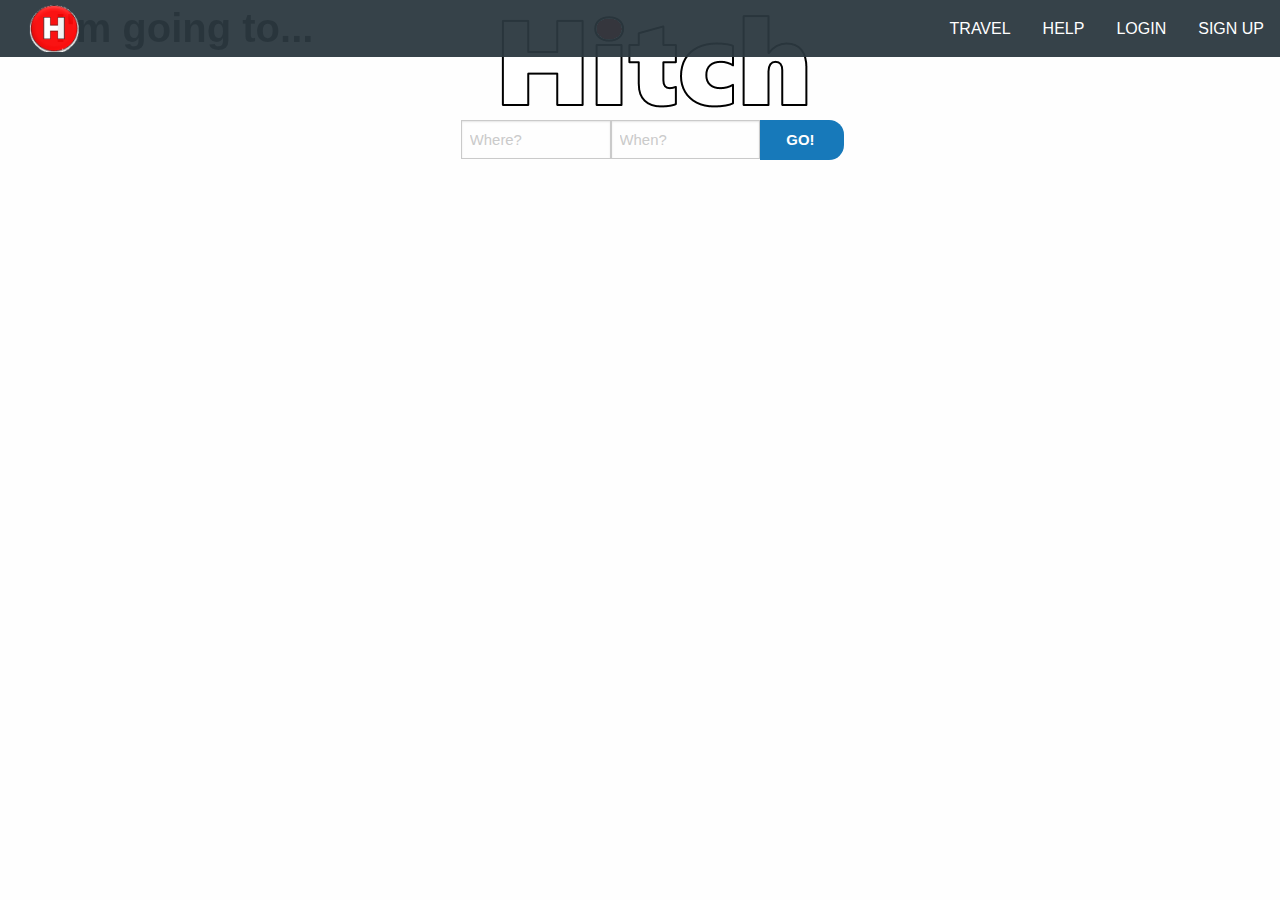
==== index.html @ e04defb3 "First commit" ====
<!doctype html>
<html class="no-js" lang="en" dir="ltr">
  <head>
    <meta charset="utf-8">
    <meta http-equiv="x-ua-compatible" content="ie=edge">
    <meta name="viewport" content="width=device-width, initial-scale=1.0">
    <title>Hitch</title>
    <link rel="stylesheet" href="css/foundation.min.css">
    <link rel="stylesheet" href="css/app.css">
  </head>

<!-- NavBar Modded from: http://codepen.io/lbeyers/pen/yMYpPb -->
  <div class="off-canvas position-right" id="offCanvasRight" data-off-canvas>

    <ul class="vertical menu" data-accordion-menu>
      <li><a href="#">TRAVEL</a>
        <!-- <ul class="menu vertical nested">
          <li><a href="#">London</a></li>
          <li><a href="#">New York</a></li>
          <li><a href="#">Paris</a></li>
        </ul> -->
      </li>
      <li><a href="#">HELP</a></li>
      <li><a href="#">LOGIN</a></li>
      <li><a href="#">SIGN UP</a></li>
    </ul>
    <ul class="vertical menu">
      <li class="off-canvas-menu-item"><a href="#">FAQ</a></li>
      <li><a href="#">Terms & Conditions</a></li>
      <li><a href="#">Pricing</a></li>
      <li><a href="#">Support</a></li>
    </ul>
    <ul class="vertical menu">  
      <li><a href="#">Careers</a></li>
      <li><a href="#">Students</a></li>
    </ul>
    <ul class="menu simple social-links">
      <li><a href="#" target="_blank"><i class="fa fa-twitter-square" aria-hidden="true"></i></a></li>
      <li><a href="#" target="_blank"><i class="fa fa-facebook-square" aria-hidden="true"></i></a></li>
      <li><a href="#" target="_blank"><i class="fa fa-github-square" aria-hidden="true"></i></a></li>
      <li><a href="#" target="_blank"><i class="fa fa-google-plus-square" aria-hidden="true"></i></a></li>
    </ul>
  </div>

  <div class="off-canvas-content" data-off-canvas-content>
    <div class="nav-bar">
        <div class="nav-bar-left">
          <a href="#" class="nav-bar-logo"><img width="50" class="logo" src="images/Hitch_button.png"></a>
        </div>
        <div class="nav-bar-right">
          <ul class="menu">
            <li class="hide-for-small-only"><a href="#">TRAVEL</a></li>
            <li class="hide-for-small-only"><a href="#">HELP</a></li>
            <li class="hide-for-small-only"><a href="#">LOGIN</a></li>
            <li class="hide-for-small-only"><a href="#">SIGN UP</a></li>
            <li>
              <button class="hide-for-medium offcanvas-trigger" type="button" data-open="offCanvasRight">
                <!-- <span class="offcanvas-trigger-text hide-for-small-only">Menu</span> -->
                <div class="hamburger">
                  <span class="line"></span>
                  <span class="line"></span>
                  <span class="line"></span>
                </div>
              </button>
            </li>
          </ul>
        </div>
    </div>

    <body>

      <!-- Hero Section -->
      <div class="body-info container">
        <div id = "movie-area" class="hero_video hide-for-small-only"></div>
        <div id = "overlay">
          <img src = "images/Hitch_Transparency.png" class="hero_logo hide-for-small-only"></img>
          <form id = "search-bar">
            <input id = "search-field" type="text" placeholder="Where?">
            <input id = "search-field" type="text" placeholder="When?">
            <a href="#" id = "search-button" class="button"><strong>GO!</strong></a>
          </form>
        </div>
      </div>

      <!-- Lead In Text -->
      <div class="row hide-for-small-only large-12 columns">
        <h2><strong>I'm going to...</strong></h2>
      </div>

      <!-- Destination Gallery -->
      <ul id = "images" class = "row large-10"></ul>

      <!-- Footer -->
      
<!-- Closing div for NavBar -->    
    </div>

<!-- SCRIPTS -->
    <script src="js/vendor/jquery.js"></script>
    <script src="js/vendor/what-input.js"></script>
    <script src="js/vendor/foundation.js"></script>
    <script src="js/app.js"></script>
  </body>
</html>
---- css/app.css ----
/* Navbar moddded from: http://codepen.io/lbeyers/pen/yMYpPb
–––––––––––––––––––––––––––––––––––––––––––––––––– */
.nav-bar {
  display: -webkit-box;
  display: -ms-flexbox;
  display: flex;
  -webkit-box-pack: justify;
      -ms-flex-pack: justify;
          justify-content: space-between;
  -webkit-box-align: center;
      -ms-flex-align: center;
          align-items: center;
  background: #2c3840;
  height: 57px;
  font-family: "Titillium Web", sans-serif;
  margin-bottom: 75px;
  position: fixed;
  top: 0;
  width: 100%;
  z-index: 99;
  opacity: 0.95;
}
.nav-bar .nav-bar-logo {
  padding: 1.8rem;
}
.nav-bar li {
  background: #2c3840;
}
.nav-bar a {
  color: #fff;
  -webkit-transition: color 0.2s ease-in;
  transition: color 0.2s ease-in;
}
.nav-bar a:hover {
  color: #a8b8c3;
}

@media screen and (max-width: 39.9375em) {
  .nav-bar {
    height: 53.57143px;
  }
}
.nav-bar .offcanvas-trigger {
  display: -webkit-box;
  display: -ms-flexbox;
  display: flex;
  -webkit-box-align: center;
      -ms-flex-align: center;
          align-items: center;
  -webkit-box-pack: center;
      -ms-flex-pack: center;
          justify-content: center;
  padding: 1.6rem;
  color: #fff;
  font-family: "Titillium Web", sans-serif;
  text-transform: uppercase;
  background-color: #566d7c;
  -webkit-transition: background-color 0.2s ease-in;
  transition: background-color 0.2s ease-in;
  cursor: pointer;
}
.nav-bar .offcanvas-trigger .offcanvas-trigger-text {
  margin-right: 0.25rem;
  margin-top: 0.25rem;
}
.nav-bar .offcanvas-trigger:hover {
  background-color: #6b879a;
}

@media screen and (max-width: 39.9375em) {
  .nav-bar .offcanvas-trigger {
    padding: 0.9rem;
  }
}

.off-canvas {
  background: #222b31;
  padding: 20px;
  color: #fff;
  font-family: "Titillium Web", sans-serif;
}
.off-canvas > .menu {
  margin-bottom: 1rem;
}
.off-canvas .menu a {
  color: rgba(255, 255, 255, 0.6);
  padding-top: 7px;
  padding-bottom: 7px;
  -webkit-transition: color .2s ease-in;
  transition: color .2s ease-in;
}
.off-canvas .menu a:hover {
  color: #fff;
}
.off-canvas .fa {
  color: #fff;
}
.off-canvas .is-accordion-submenu-parent > a::after {
  border-color: rgba(255, 255, 255, 0.6) transparent transparent;
}
.off-canvas .social-links {
  margin-left: 20px;
}
.off-canvas .social-links li {
  margin-right: 5px;
}
.off-canvas .social-links a:hover .fa {
  color: #bfbfbf;
  -webkit-transition: color .2s ease-in;
  transition: color .2s ease-in;
}
.off-canvas .social-links .fa {
  font-size: 2.2rem;
}

.body-info {
  text-align: center;
  font-family: "Titillium Web", sans-serif;
  color: #2c3840;
}
.body-info .button {
  margin: 1rem 0;
  padding: 0.85em 2em;
}

.is-open + .off-canvas-content .hamburger .line:nth-child(1),
.is-open + .off-canvas-content .hamburger .line:nth-child(3) {
  width: 12px;
}
.is-open + .off-canvas-content .hamburger .line:nth-child(1) {
  -webkit-transform: translateX(-5px) rotate(-45deg);
          transform: translateX(-5px) rotate(-45deg);
}
.is-open + .off-canvas-content .hamburger .line:nth-child(3) {
  -webkit-transform: translateX(-5px) rotate(45deg);
          transform: translateX(-5px) rotate(45deg);
}

.hamburger .line {
  width: 20px;
  height: 2px;
  background-color: #fff;
  display: block;
  margin: 3px auto;
  -webkit-transition: all 0.3s ease-in-out;
  transition: all 0.3s ease-in-out;
}
.hamburger .line:last-child {
  margin-bottom: 0;
}

/* Hero Video section modded from: http://stackoverflow.com/questions/10422105/add-text-above-html5-video
–––––––––––––––––––––––––––––––––––––––––––––––––– */

.container{
  position:relative;
}

div.hero_video video {
  position: relative;
  top: 0px;
  left: 0px;
  width: 100%;
  margin-top: -15%;
  z-index: 0;
}

#overlay {
  position: absolute;
  top: 30%;
  left: 36%;
  max-width: 30%;
  height: auto;
  width: auto;
  z-index: 1;
}

#wrapper {
  width: 100%;
}

#search-bar {
  display: block;
  width: 100%;
  overflow: visible;
  float: left;
}

#search-field {
  max-width: 39%;
  float: left;
  font-size: 0.93em;
  color:lightgrey;
}

#search-button{
  margin: 0;
  padding: 0.85em 2em 0.85em 1.75em;
  border: none;
  font-size: 0.93em;
  max-width: 22%;
  border-top-right-radius: 1em;
  border-bottom-right-radius: 1em;
  float: left;
  text-align: right;
}

/* Destination Gallery modded from: https://css-tricks.com/seamless-responsive-photo-grid/
–––––––––––––––––––––––––––––––––––––––––––––––––– */
#images {
  /* Prevent vertical gaps */
  line-height: 0;
  
  -webkit-column-count: 5;
  -webkit-column-gap:   0px;
  -moz-column-count:    5;
  -moz-column-gap:      0px;
  column-count:         5;
  column-gap:           0px;  
}

#images a {
  /* Just in case there are inline attributes */
  width: 100% !important;
  height: auto !important;
}

@media (max-width: 1200px) {
  /* Destination Gallery */
  #images {
  -moz-column-count:    4;
  -webkit-column-count: 4;
  column-count:         4;
  }
}
@media (max-width: 1000px) {
  /* Search Bar */
  #search-field {
  max-width: 48%;
  float: left;
  margin: 1%;
  font-size:0.8em;
  }

  #search-button{
  margin: 3%;
  border: none;
  padding: 0.85em 4.25em 0.85em 2.5em;
  font-size: 0.8em;
  width: 100%;
  border-radius: 5em;
  text-align: center;
  float: none;
  }

  /* Destination Gallery */
  #images {
  -moz-column-count:    3;
  -webkit-column-count: 3;
  column-count:         3;
  }
}
@media (max-width: 800px) {
  /* Destination Gallery */
  #images {
  -moz-column-count:    2;
  -webkit-column-count: 2;
  column-count:         2;
  }
}
@media (max-width: 640px) { 
#search-bar {
  display: block;
  width: 100%;
  overflow: visible;
  float: left;
}
#search-field {
  max-width: 39%;
  float: left;
  font-size: 0.93em;
  color:lightgrey;
}

#search-button{
  margin: 0;
  padding: 0.85em 2em 0.85em 1.75em;
  border: none;
  font-size: 0.93em;
  max-width: 22%;
  border-top-right-radius: 1em;
  border-bottom-right-radius: 1em;
  float: left;
  text-align: right;
}
}
@media (max-width: 400px) {
  #images {
  -moz-column-count:    1;
  -webkit-column-count: 1;
  column-count:         1;
  }
}
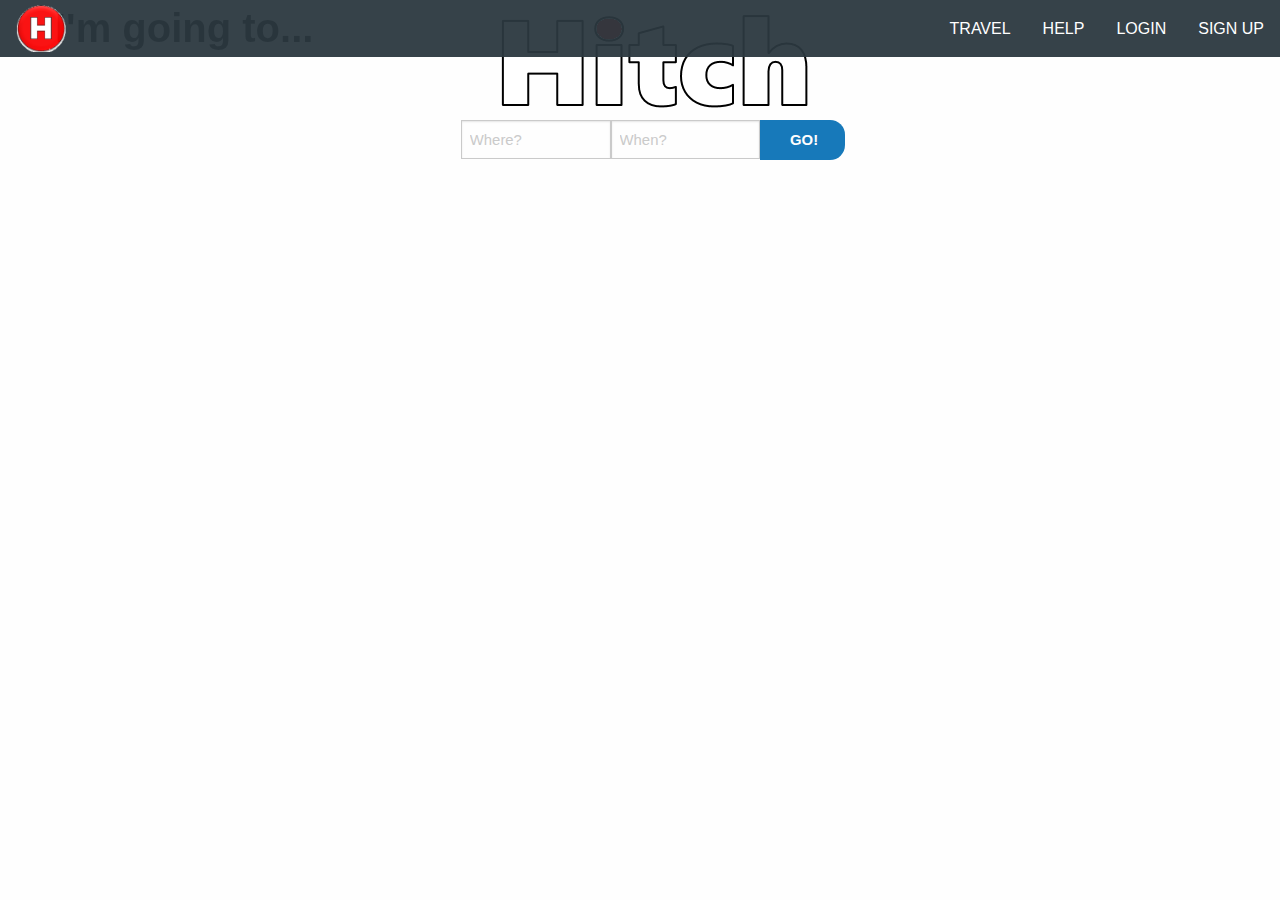
==== commit 8e5fea5d: "Added search for <= 640px screens" ====
--- a/index.html
+++ b/index.html
@@ -46,6 +46,7 @@
     <div class="nav-bar">
         <div class="nav-bar-left">
           <a href="#" class="nav-bar-logo"><img width="50" class="logo" src="images/Hitch_button.png"></a>
+          <p id = "brand" class="show-for-small-only"><strong>Hitch</strong></p>
         </div>
         <div class="nav-bar-right">
           <ul class="menu">
@@ -70,10 +71,10 @@
     <body>
 
       <!-- Hero Section -->
-      <div class="body-info container">
-        <div id = "movie-area" class="hero_video hide-for-small-only"></div>
+      <div class="body-info container hide-for-small-only">
+        <div id = "movie-area" class="hero_video"></div>
         <div id = "overlay">
-          <img src = "images/Hitch_Transparency.png" class="hero_logo hide-for-small-only"></img>
+          <img src = "images/Hitch_Transparency.png" class="hero_logo"></img>
           <form id = "search-bar">
             <input id = "search-field" type="text" placeholder="Where?">
             <input id = "search-field" type="text" placeholder="When?">
@@ -81,6 +82,15 @@
           </form>
         </div>
       </div>
+
+        <!-- Search bar for small screens --> 
+        <div id = "overlay_small" class = "row show-for-small-only">
+          <form id = "search-bar">
+            <input id = "search-field" type="text" placeholder="Where?">
+            <input id = "search-field" type="text" placeholder="When?">
+            <a href="#" id = "search-button" class="button"><strong>GO!</strong></a>
+          </form>
+        </div>
 
       <!-- Lead In Text -->
       <div class="row hide-for-small-only large-12 columns">
--- a/css/app.css
+++ b/css/app.css
@@ -21,7 +21,7 @@
   opacity: 0.95;
 }
 .nav-bar .nav-bar-logo {
-  padding: 1.8rem;
+  padding: 1rem;
 }
 .nav-bar li {
   background: #2c3840;
@@ -70,6 +70,7 @@
 @media screen and (max-width: 39.9375em) {
   .nav-bar .offcanvas-trigger {
     padding: 0.9rem;
+    margin-right: 0.5em;
   }
 }
 
@@ -175,10 +176,6 @@
   z-index: 1;
 }
 
-#wrapper {
-  width: 100%;
-}
-
 #search-bar {
   display: block;
   width: 100%;
@@ -195,28 +192,29 @@
 
 #search-button{
   margin: 0;
-  padding: 0.85em 2em 0.85em 1.75em;
+  /*padding: 0.85em 2em 0.85em 1.75em;*/
   border: none;
   font-size: 0.93em;
   max-width: 22%;
   border-top-right-radius: 1em;
   border-bottom-right-radius: 1em;
   float: left;
-  text-align: right;
+  text-align: center;
 }
 
 /* Destination Gallery modded from: https://css-tricks.com/seamless-responsive-photo-grid/
 –––––––––––––––––––––––––––––––––––––––––––––––––– */
 #images {
   /* Prevent vertical gaps */
-  line-height: 0;
+  line-height: 1;
   
+  position: relative;
   -webkit-column-count: 5;
-  -webkit-column-gap:   0px;
+  -webkit-column-gap:   0.5em;
   -moz-column-count:    5;
   -moz-column-gap:      0px;
   column-count:         5;
-  column-gap:           0px;  
+  column-gap:           0.5em;  
 }
 
 #images a {
@@ -268,31 +266,44 @@
   column-count:         2;
   }
 }
-@media (max-width: 640px) { 
-#search-bar {
-  display: block;
-  width: 100%;
-  overflow: visible;
-  float: left;
-}
-#search-field {
-  max-width: 39%;
-  float: left;
-  font-size: 0.93em;
-  color:lightgrey;
-}
-
-#search-button{
-  margin: 0;
-  padding: 0.85em 2em 0.85em 1.75em;
-  border: none;
-  font-size: 0.93em;
-  max-width: 22%;
-  border-top-right-radius: 1em;
-  border-bottom-right-radius: 1em;
-  float: left;
-  text-align: right;
-}
+@media (max-width: 639px) {
+  /* Search Bar */
+  #brand {
+    float: right;
+    margin: 0;
+    display: block;
+    color: lightgrey;
+    font-size: 2em;
+    text-align: center;
+  }
+
+  #search-bar {
+    padding-top: 54px;
+    display: block;
+    overflow: visible;
+    float: left;
+  }
+
+  #search-field {
+    margin: 0;
+    display: block;
+    max-width: 40%;
+    float: left;
+    font-size: 0.93em;
+    color:lightgrey;
+    text-align: center;
+  }
+
+  #search-button {
+    padding: 0.85em 2em 0.85em 1.75em;
+    border: none;
+    border-radius: 0;
+    font-size: 0.93em;
+    max-width: 20%;
+    text-align: right;
+    float: left;
+    margin: 0;
+  }
 }
 @media (max-width: 400px) {
   #images {
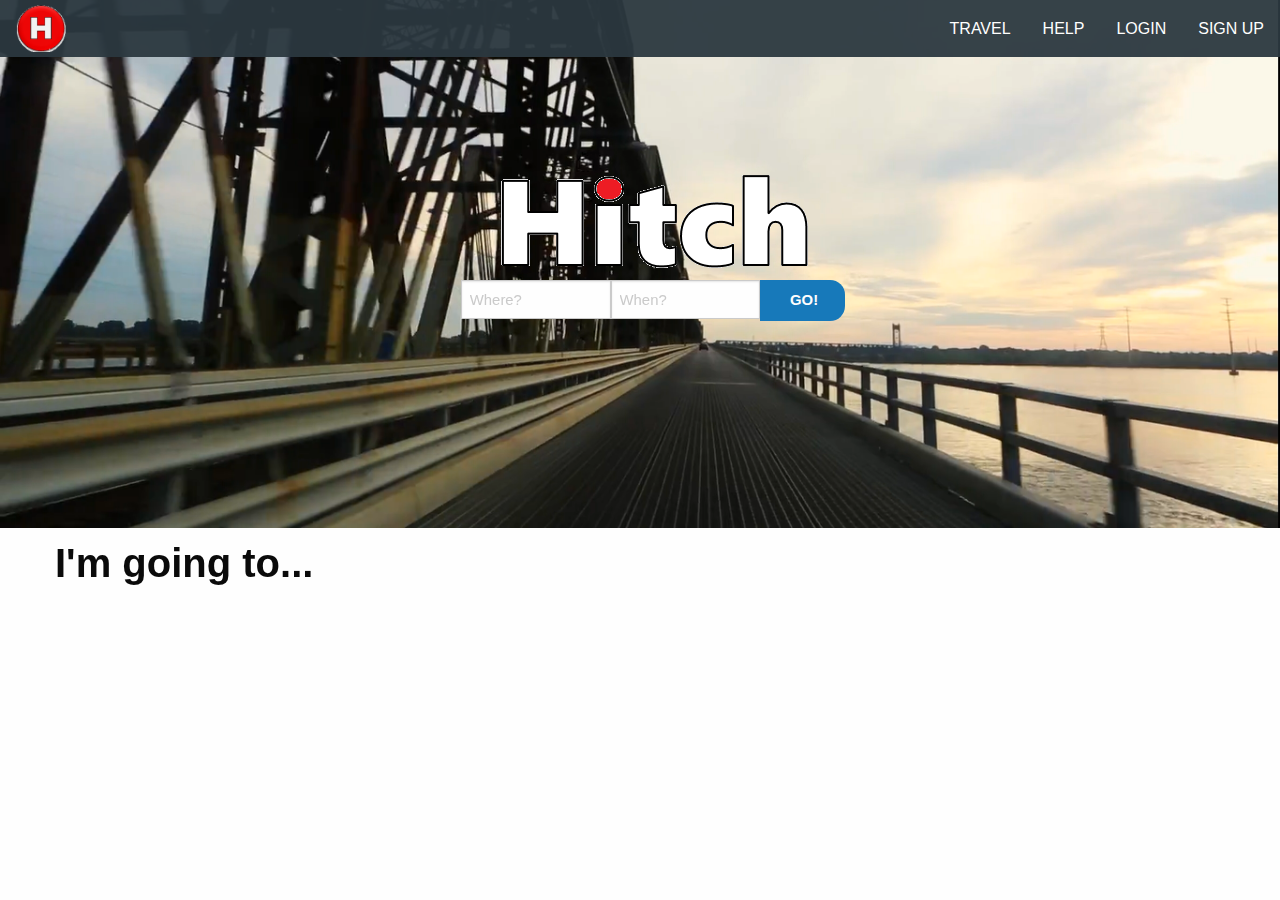
==== commit b72b115c: "Modified for web service" ====
--- a/index.html
+++ b/index.html
@@ -108,7 +108,7 @@
 <!-- SCRIPTS -->
     <script src="js/vendor/jquery.js"></script>
     <script src="js/vendor/what-input.js"></script>
-    <script src="js/vendor/foundation.js"></script>
+    <script src="js/vendor/foundation.min.js"></script>
     <script src="js/app.js"></script>
   </body>
 </html>
